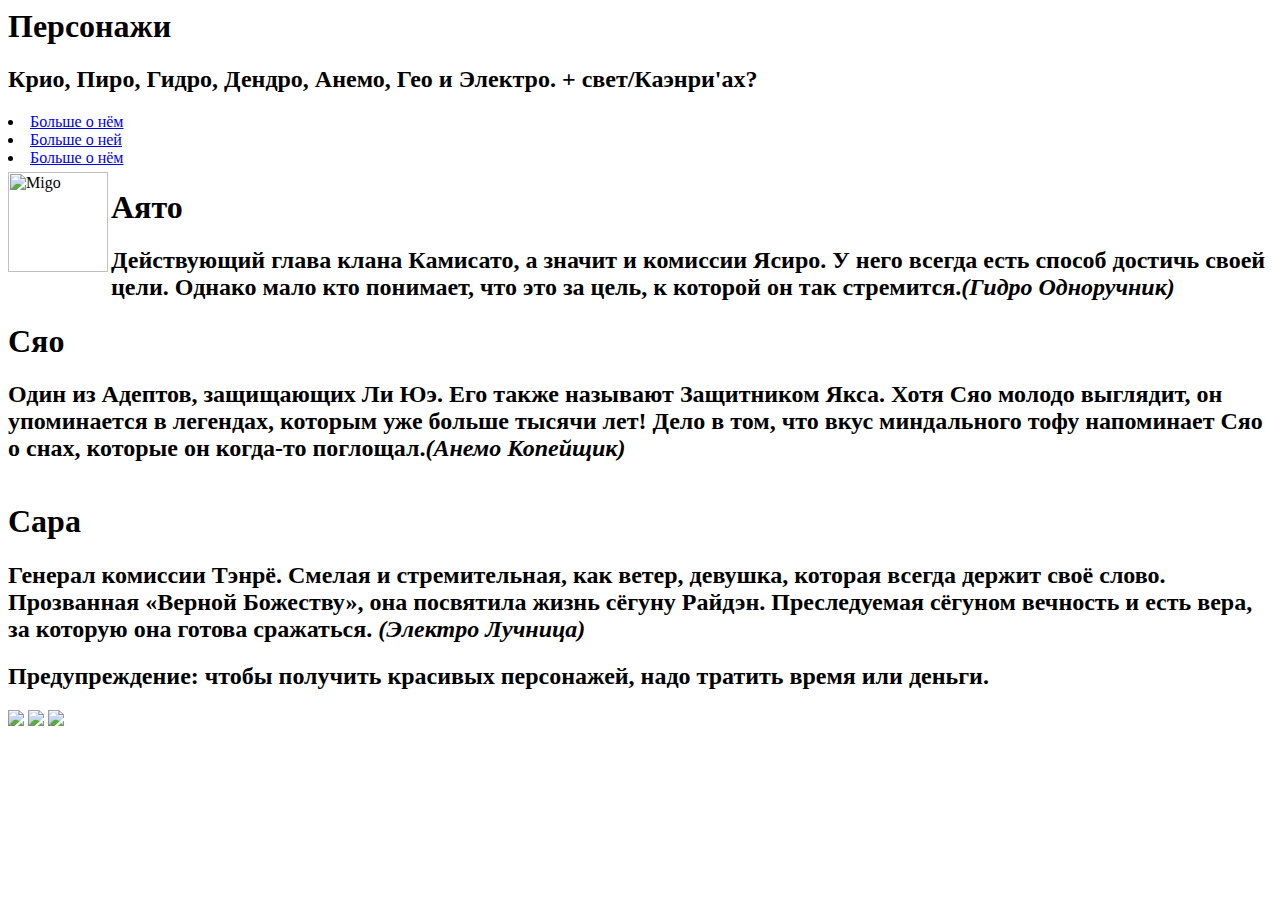
==== Part2.html @ dc0c48a7 "Create Part2.html" ====
<html>
<head>
</head>
<body>
<d id="container">
 <div id="header"><h1>Персонажи</h1>
   <h2>Крио, Пиро, Гидро, Дендро, Анемо, Гео и Электро. + свет/Каэнри'ах?</h2>
 </div>
   <li><a href="https://genshin-impact.fandom.com/ru/wiki/Аято">Больше о нём</a></li>
    <li><a href="https://genshin-impact.fandom.com/ru/wiki/Сара">Больше о ней</a></li>
  <li><a href="https://genshin-impact.fandom.com/ru/wiki/Сяо">Больше о нём</a></li>
</ul>
<img src="https://s3.amazonaws.com/images.ecwid.com/images/18081135/2753524486.jpg" align="left" alt="Migo"
 width="100" vspace="5" draggable="false">
 </div>
  <div id="content"><h1>Аято
   </h1>
   <h2>
Действующий глава клана Камисато, а значит и комиссии Ясиро. У него всегда есть способ достичь своей цели. Однако мало кто понимает, что это за цель, к которой он так стремится.<i>(Гидро Одноручник)</i></h2>
 </div>
  <div id="sidebar"><h1>Сяо</h1>
    <h2>
Один из Адептов, защищающих Ли Юэ. Его также называют Защитником Якса.

Хотя Сяо молодо выглядит, он упоминается в легендах, которым уже больше тысячи лет!

Дело в том, что вкус миндального тофу напоминает Сяо о снах, которые он когда-то поглощал.<i>(Анемо Копейщик)</i></h2>
    <img src="">
   
 </div>
   <div id="content2"><h1>Сара</h1>
   <h2>
Генерал комиссии Тэнрё. Смелая и стремительная, как ветер, девушка, которая всегда держит своё слово.

Прозванная «Верной Божеству», она посвятила жизнь сёгуну Райдэн.

     Преследуемая сёгуном вечность и есть вера, за которую она готова сражаться. <i>(Электро Лучница)</i>
 </div>
 <div id="clear"></div>
 <footer><h2>Предупреждение: чтобы получить красивых персонажей, надо тратить время или деньги.</h2></footer>
</div>
   <img src="https://i.pinimg.com/236x/5c/71/38/5c713826f9070024c3b35fc00c987c00.jpg">
  <img src="https://i.pinimg.com/236x/f6/73/7d/f6737d8129a190d4948204793ae7fcf9.jpg">
  <img src="https://i.pinimg.com/236x/e2/37/80/e23780a2c1a35ebbe17463f05d337860.jpg">
    </body>
</html>
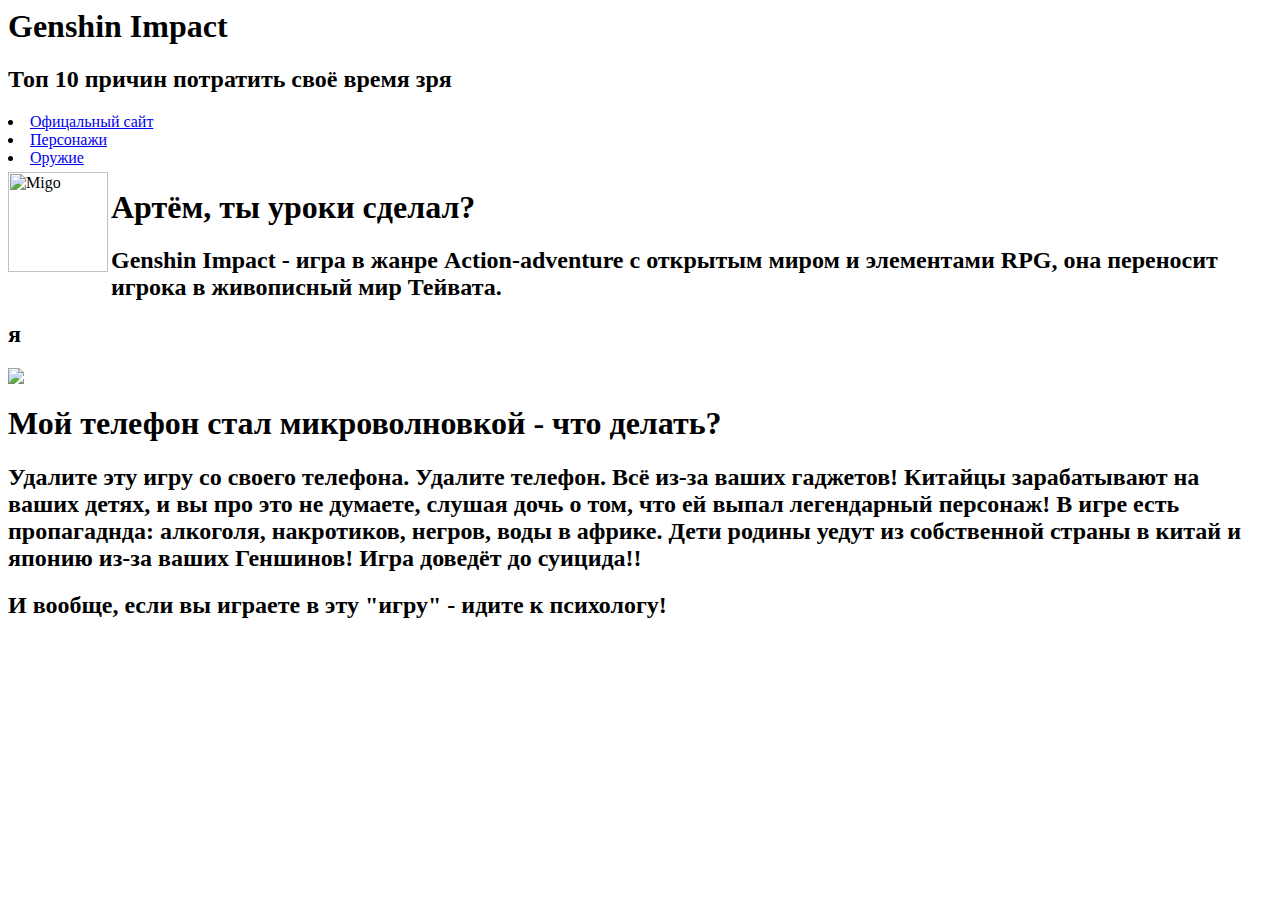
==== commit d023cfac: "Update Part2.html" ====
--- a/Part2.html
+++ b/Part2.html
@@ -3,44 +3,35 @@
 </head>
 <body>
 <d id="container">
- <div id="header"><h1>Персонажи</h1>
-   <h2>Крио, Пиро, Гидро, Дендро, Анемо, Гео и Электро. + свет/Каэнри'ах?</h2>
+ <div id="header"><h1>Genshin Impact</h1>
+   <h2>Топ 10 причин потратить своё время зря</h2>
  </div>
-   <li><a href="https://genshin-impact.fandom.com/ru/wiki/Аято">Больше о нём</a></li>
-    <li><a href="https://genshin-impact.fandom.com/ru/wiki/Сара">Больше о ней</a></li>
-  <li><a href="https://genshin-impact.fandom.com/ru/wiki/Сяо">Больше о нём</a></li>
+   <li><a href="https://genshin.hoyoverse.com/ru/">Офицальный сайт</a></li>
+    <li><a href="https://genshin-impact.fandom.com/ru/wiki/Тарталья">Персонажи</a></li>
+  <li><a href="https://genshin-impact.fandom.com/ru/wiki/Полярная_звезда">Оружие</a></li>
 </ul>
-<img src="https://s3.amazonaws.com/images.ecwid.com/images/18081135/2753524486.jpg" align="left" alt="Migo"
+<img src="https://chpic.su/_data/stickers/g/Genshin_Impact_Official_Chibi/Genshin_Impact_Official_Chibi_002.webp" align="left" alt="Migo"
  width="100" vspace="5" draggable="false">
  </div>
-  <div id="content"><h1>Аято
+  <div id="content"><h1>Артём, ты уроки сделал?
    </h1>
    <h2>
-Действующий глава клана Камисато, а значит и комиссии Ясиро. У него всегда есть способ достичь своей цели. Однако мало кто понимает, что это за цель, к которой он так стремится.<i>(Гидро Одноручник)</i></h2>
+Genshin Impact - игра в жанре Action-adventure с открытым миром и элементами RPG, она переносит игрока в живописный мир Тейвата.</h2>
  </div>
-  <div id="sidebar"><h1>Сяо</h1>
-    <h2>
-Один из Адептов, защищающих Ли Юэ. Его также называют Защитником Якса.
-
-Хотя Сяо молодо выглядит, он упоминается в легендах, которым уже больше тысячи лет!
-
-Дело в том, что вкус миндального тофу напоминает Сяо о снах, которые он когда-то поглощал.<i>(Анемо Копейщик)</i></h2>
-    <img src="">
+  <div id="sidebar"><h2>я</h2>
+    <img src="https://i.pinimg.com/564x/cd/d1/e6/cdd1e6a46ca7249a0dffc7f3b03ee99f.jpg">
    
  </div>
-   <div id="content2"><h1>Сара</h1>
+   <div id="content2"><h1>Мой телефон стал микроволновкой - что делать?</h1>
    <h2>
-Генерал комиссии Тэнрё. Смелая и стремительная, как ветер, девушка, которая всегда держит своё слово.
-
-Прозванная «Верной Божеству», она посвятила жизнь сёгуну Райдэн.
-
-     Преследуемая сёгуном вечность и есть вера, за которую она готова сражаться. <i>(Электро Лучница)</i>
+Удалите эту игру со своего телефона. 
+     Удалите телефон. Всё из-за ваших гаджетов! 
+     Китайцы зарабатывают на ваших детях, и вы про это не думаете,  слушая дочь о том, что ей выпал легендарный персонаж!
+     В игре есть пропагаднда: алкоголя, накротиков, негров, воды в африке. Дети родины уедут из собственной страны в китай и японию из-за ваших Геншинов!
+     Игра доведёт до суицида!!
  </div>
  <div id="clear"></div>
- <footer><h2>Предупреждение: чтобы получить красивых персонажей, надо тратить время или деньги.</h2></footer>
+ <footer><h2>И вообще, если вы играете в эту "игру" - идите к психологу!</h2></footer>
 </div>
-   <img src="https://i.pinimg.com/236x/5c/71/38/5c713826f9070024c3b35fc00c987c00.jpg">
-  <img src="https://i.pinimg.com/236x/f6/73/7d/f6737d8129a190d4948204793ae7fcf9.jpg">
-  <img src="https://i.pinimg.com/236x/e2/37/80/e23780a2c1a35ebbe17463f05d337860.jpg">
     </body>
-</html>
+  </html>
